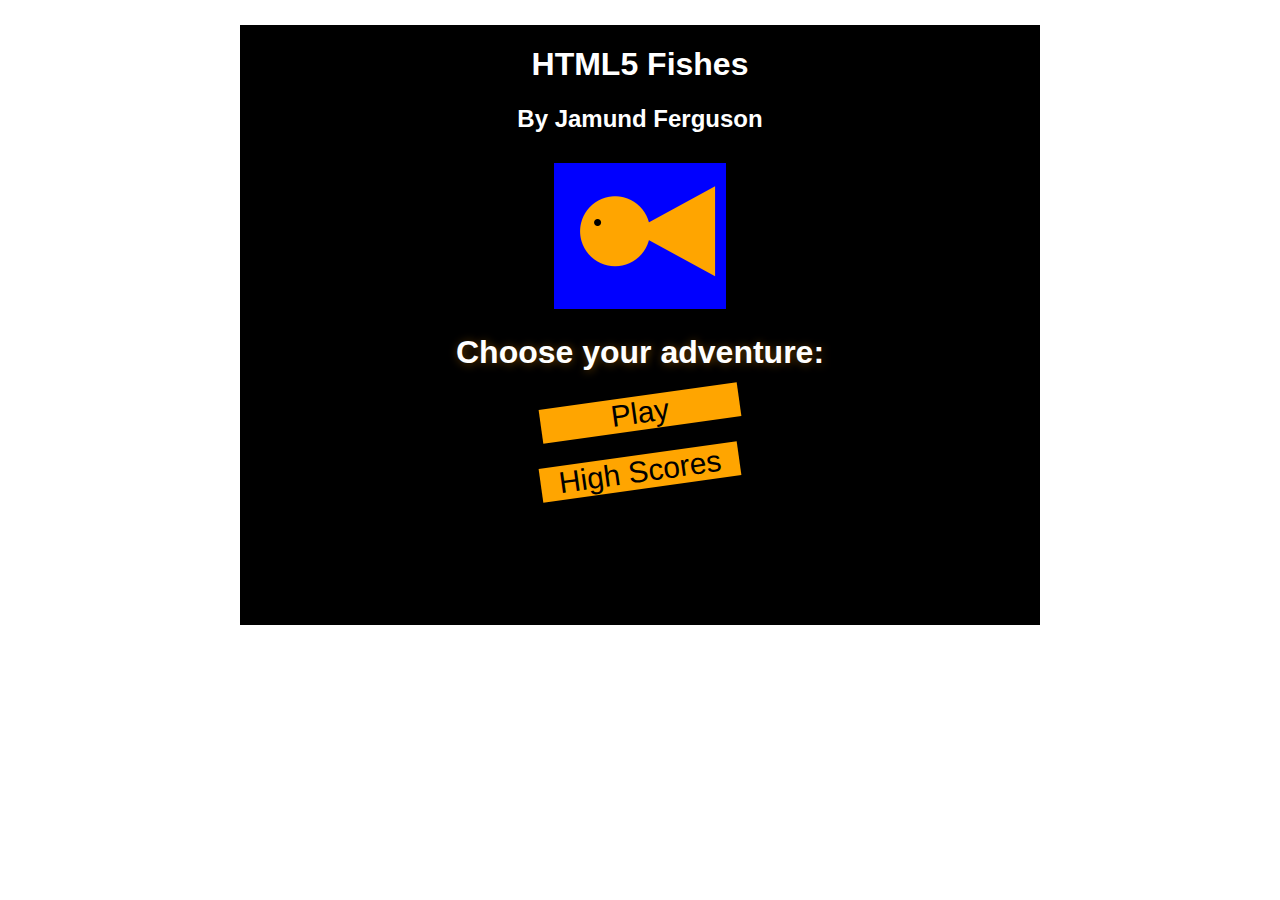
==== index.html @ 33b547a5 "Better high scores, possible touch support" ====
<html>
<head>
	<link href="fishes.css" rel="stylesheet">
	<meta charset="utf-8">
	<title>HTML5 Fishes by Jamund Ferguson</title>
</head>
<body>

  <div id="game">
  		
  	<!-- menu -->
  	<div id="menu" class="screen">
  		<h1>HTML5 Fishes</h1>
  		<h2>By Jamund Ferguson</h2>
  		<img id="logo" src="logo.png">
  		<nav>
  			<h1>Choose your adventure:</h1>
  			<a href="#play">Play</a>
  			<a href="#scores">High Scores</a>
  		</nav>
  	</div>
		
    <!-- high scores -->
    <div id="scores" class="screen">
      <a href="#menu" class="back">Back</a>
      <h1>High Scores</h1>
      <ol id="scoreList">
      </ol>
    </div>
    
    <!-- game -->
    <div id="play" class="screen">
  		<canvas id="canvas" width="800" height="600"></canvas>
  		<div id="gameOver" class="isHidden">
            <span id="name" contenteditable>Anonymous</span>
    		<a href="#replay">Re-Play</a>
    		<a href="#scores">High Scores</a>
  		</div>
  		<div id="controls" class="control">
    		<div id="score">Death Toll: 0 / 0</div>
    		<div id="time">0s</div>
    		<div id="fps">0 FPS</div>
  		</div>
    </div>

  </div>
	
	<!-- scripts -->
	<script src="http://ajax.googleapis.com/ajax/libs/jquery/1.7.2/jquery.min.js"></script>
	<script src="classes/Fish.js"></script>
	<script src="classes/ScoreBoard.js"></script>
	<script src="classes/CollisionBoundary.js"></script>
	<script src="classes/Sea.js"></script>
	<script src="classes/Shark.js"></script>
	<script src="classes/Smasher.js"></script>
	<script src="fishes.js"></script>

</body>
</html>
---- fishes.css ----
body {
	background: white;
	margin:0;
	padding:0;
	background: white;
	color: white;
	font-family: "Arial";
}

a {
	color: white;
	text-decoration: none;
}

#game {
	margin: 25px auto;
	position: relative;
	height: 600px;
	width: 800px;
	overflow: hidden;
}

h1 {
  text-align: center;
}

#play {
	margin:0;
	padding:0;
	background: white;
}

#controls {
	position: absolute;
	top: 25px;
	right: 0;
  width: 200px;
}

#restart {
	clear: both;
	margin: 0 auto;
	margin-top: 10px;
	display: block;
}

.control {
  z-index: 2;
  color: navy;
  text-align: right;
}

#menu {
  text-align: center;  
}

.screen {
	width: 800px;
	height: 600px;
	background: black;
	display: none;
	position: absolute;
	z-index: 1;
}

.screen:target {
  display: block;
}

#scoreList {
  text-align: center;
  margin-top: 100px;
}

#gameOver {
  position: absolute;
  left: 50%;
  margin-left: -200px;
  margin-top: -125px;
  top: 50%;
  text-align: center;
  width: 400px;
  background: black;
  height: 225px;
  z-index: 2;
  padding-top: 30px;
	-webkit-transition: all ease-in .5s;
	-moz-transition: all ease-in .5s;
	transition: all ease-in .5s;
}

.isHidden {
	margin-top: -800px !important;
}

#logo {
	margin-top: 10px;
}

#menu nav h1 {
	text-shadow: 1px 1px 10px rgba(255,155,0, .4);
}

#menu nav  {
	margin-top: 25px;
}

li {
  font-size: 24px;
  font-weight: bold;
}

.back {
  position: absolute;
  top: 0;
  right: 0;
}

a {
  text-align: center;
	background: rgb(255, 165, 0);
	display: block;
	font-size:  30px;
	width: 200px;

	-webkit-transition: all ease-in-out .25s;
	-moz-transition: all ease-in-out .25s;
	transition: all ease-in-out .25s;

	-webkit-transform: rotate(-8deg);
	-moz-transform: rotate(-8deg);
	transform: rotate(-8deg);

	color: black;
	margin: 25px auto;
}

a:hover {
	-webkit-transform: rotate(0);
	-moz-transform: rotate(0);
	transform: rotate(0);
}

a:focus,
a:active {
	color: rgb(66,66,66);
	-webkit-box-shadow: 2px 2px 10px rgba(255, 255, 255, .7);
	-moz-box-shadow: 2px 2px 10px rgba(255, 255, 255, .7);
	box-shadow: 2px 2px 10px rgba(255, 255, 255, .7);
}
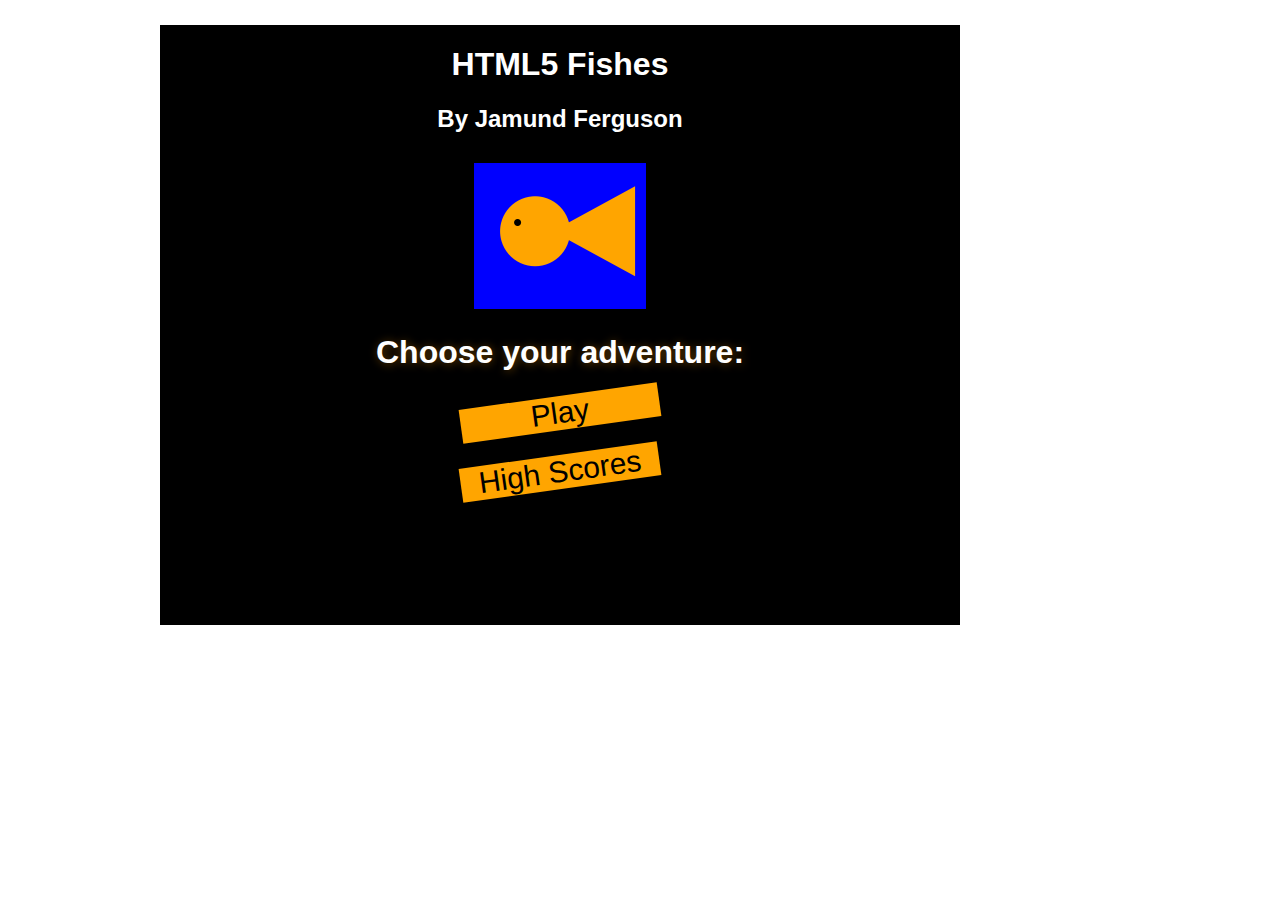
==== commit 6a5b2b71: "Smoothed it out a bit more" ====
--- a/index.html
+++ b/index.html
@@ -1,7 +1,11 @@
-<html>
+<html lang="en">
 <head>
 	<link href="fishes.css" rel="stylesheet">
 	<meta charset="utf-8">
+	<meta name="viewport" content="width=800, user-scalable=no">
+	<meta name="apple-mobile-web-app-capable" content="yes">
+	<link rel="apple-touch-icon" href="icon.png">
+	<link rel="apple-touch-startup-image" href="startup.png">
 	<title>HTML5 Fishes by Jamund Ferguson</title>
 </head>
 <body>
@@ -12,7 +16,7 @@
   	<div id="menu" class="screen">
   		<h1>HTML5 Fishes</h1>
   		<h2>By Jamund Ferguson</h2>
-  		<img id="logo" src="logo.png">
+  		<img id="logo" src="icon.png">
   		<nav>
   			<h1>Choose your adventure:</h1>
   			<a href="#play">Play</a>
@@ -30,7 +34,7 @@
     
     <!-- game -->
     <div id="play" class="screen">
-  		<canvas id="canvas" width="800" height="600"></canvas>
+  		<canvas id="canvas" width="960" height="640"></canvas>
   		<div id="gameOver" class="isHidden">
             <span id="name" contenteditable>Anonymous</span>
     		<a href="#replay">Re-Play</a>
--- a/fishes.css
+++ b/fishes.css
@@ -1,3 +1,8 @@
+html {
+	margin: 0;
+	padding :0;
+}
+
 body {
 	background: white;
 	margin:0;
@@ -15,13 +20,13 @@
 #game {
 	margin: 25px auto;
 	position: relative;
-	height: 600px;
-	width: 800px;
+	height: 640px;
+	width: 960px;
 	overflow: hidden;
 }
 
 h1 {
-  text-align: center;
+	text-align: center;
 }
 
 #play {
@@ -34,7 +39,7 @@
 	position: absolute;
 	top: 25px;
 	right: 0;
-  width: 200px;
+	width: 200px;
 }
 
 #restart {
@@ -45,13 +50,13 @@
 }
 
 .control {
-  z-index: 2;
-  color: navy;
-  text-align: right;
+	z-index: 2;
+	color: navy;
+	text-align: right;
 }
 
 #menu {
-  text-align: center;  
+	text-align: center;  
 }
 
 .screen {
@@ -64,26 +69,26 @@
 }
 
 .screen:target {
-  display: block;
+	display: block;
 }
 
 #scoreList {
-  text-align: center;
-  margin-top: 100px;
+	text-align: center;
+	margin-top: 100px;
 }
 
 #gameOver {
-  position: absolute;
-  left: 50%;
-  margin-left: -200px;
-  margin-top: -125px;
-  top: 50%;
-  text-align: center;
-  width: 400px;
-  background: black;
-  height: 225px;
-  z-index: 2;
-  padding-top: 30px;
+	position: absolute;
+	left: 50%;
+	margin-left: -200px;
+	margin-top: -125px;
+	top: 50%;
+	text-align: center;
+	width: 400px;
+	background: black;
+	height: 225px;
+	z-index: 2;
+	padding-top: 30px;
 	-webkit-transition: all ease-in .5s;
 	-moz-transition: all ease-in .5s;
 	transition: all ease-in .5s;
@@ -111,26 +116,30 @@
 }
 
 .back {
-  position: absolute;
-  top: 0;
-  right: 0;
+	position: absolute;
+	top: 0;
+	right: 0;
+}
+
+canvas {
+	position: relative;
 }
 
 a {
-  text-align: center;
+	text-align: center;
 	background: rgb(255, 165, 0);
 	display: block;
 	font-size:  30px;
 	width: 200px;
-
+	
 	-webkit-transition: all ease-in-out .25s;
 	-moz-transition: all ease-in-out .25s;
 	transition: all ease-in-out .25s;
-
+	
 	-webkit-transform: rotate(-8deg);
 	-moz-transform: rotate(-8deg);
 	transform: rotate(-8deg);
-
+	
 	color: black;
 	margin: 25px auto;
 }
@@ -147,4 +156,10 @@
 	-webkit-box-shadow: 2px 2px 10px rgba(255, 255, 255, .7);
 	-moz-box-shadow: 2px 2px 10px rgba(255, 255, 255, .7);
 	box-shadow: 2px 2px 10px rgba(255, 255, 255, .7);
+}
+
+@media only screen and (min-device-width : 320px) and (max-device-width : 480px) {
+	#game { 
+		margin: 0;
+	}
 }